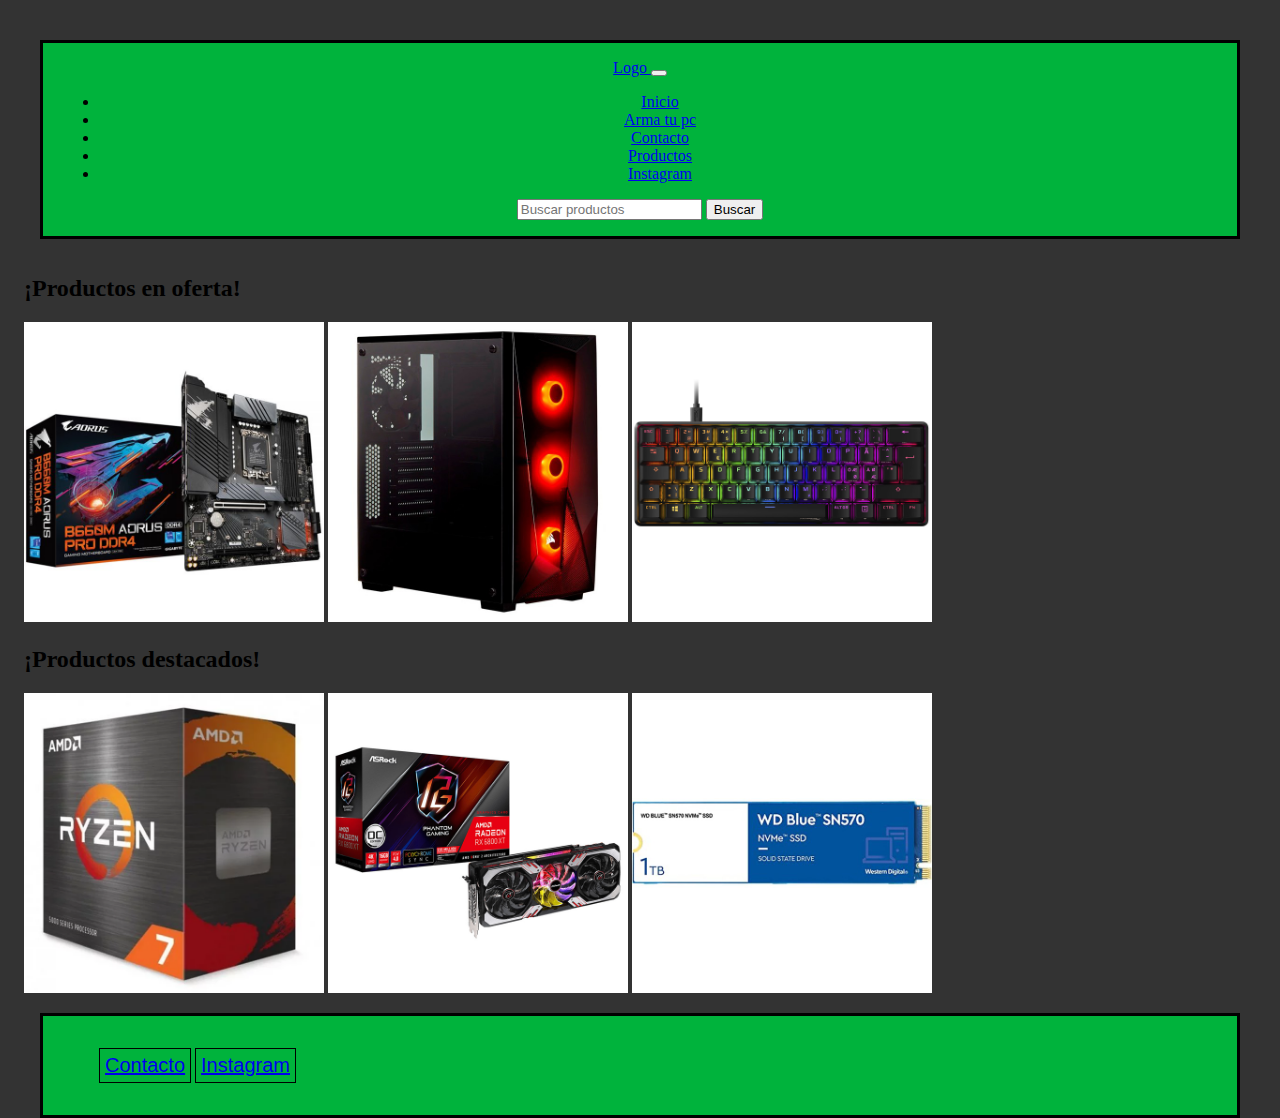
==== index.html @ 5a727b4e "repositorio" ====
<!DOCTYPE html>
<html lang="en" dir="ltr">
  <head>
    <meta charset="utf-8">
    <meta http-equiv="X-UA-Compatible" content="IE=edge">
    <meta name="viewport" content="width=device-width, initial-scale=1.0">
    <link rel="stylesheet" type="text/css" href="./styles/styles.css">
    <!-- CSS only -->
    <link href="https://cdn.jsdelivr.net/npm/bootstrap@5.2.0-beta1/dist/css/bootstrap.min.css" rel="stylesheet" integrity="sha384-0evHe/X+R7YkIZDRvuzKMRqM+OrBnVFBL6DOitfPri4tjfHxaWutUpFmBp4vmVor" crossorigin="anonymous">
    <title>Desafio 2</title>
  </head>
  <body class="body">
    <header class="header">
      <nav class="navegador  navbar navbar-expand-lg bg-light">
        <div class="container-fluid">
          <a class="navbar-brand" href="./index.html">Logo </a>
          <button class="navbar-toggler" type="button" data-bs-toggle="collapse" data-bs-target="#navbarSupportedContent" aria-controls="navbarSupportedContent" aria-expanded="false" aria-label="Toggle navigation">
            <span class="navbar-toggler-icon"></span>
          </button>
          <div class="collapse navbar-collapse" id="navbarSupportedContent">
          <ul class="navegador__index  navbar-nav me-auto mb-2 mb-lg-0">
            <li class="pages  nav-item"><a class="nav-link active" aria-current="page" href="./index.html">Inicio</a></li>
            <li class="pages  nav-item"><a class="nav-link active" aria-current="page" href="./pages/armatupc.html">Arma tu pc</a></li>
            <li class="pages  nav-item"><a class="nav-link active" aria-current="page" href="./pages/contact.html">Contacto</a></li>
            <li class="pages  nav-item"><a class="nav-link active" aria-current="page" href="./pages/productos.html">Productos</a></li>
            <li class="pages  nav-item"><a class="nav-link active" aria-current="page" href="https://www.instagram.com" target="_blank">Instagram</a></li>
          </ul>
          <form class="d-flex" role="search">
            <input class="form-control me-2" type="search" placeholder="Buscar productos" aria-label="Search">
            <button class="btn btn-outline-success" type="submit">Buscar</button>
          </form>
          </div>
      </div>
      </nav>
    </header>
    <section class="containerPrincipal__home">
      <h2 class="containerPrincipal__home-title">¡Productos en oferta!</h2>
      <article class="containerPrincipal__home-image">
          <img src="./assets/01.png" alt="Mother Aorus" title="Mother Aorus" height="300px" width="300px" />
          <img src="./assets/02.jpg" alt="Gabinete Corsair" title="Gabinete Corsair" height="300px" width="300px" />
          <img src="./assets/03.png" alt="Teclado hyperx" title="Teclado hyperx" height="300px" width="300px" />
      </article>
      <h2 class="containerPrincipal__home-title">¡Productos destacados!</h2>
      <article class="containerPrincipal__image">
          <img src="./assets/04.png" alt="Ryzen 7 5700x" title="Ryzen 7 5700x" height="300px" width="300px" />
          <img src="./assets/05.png" alt="Asrock Radeon Rx 6800 XT" title="Asrock Radeon Rx 6800 XT" height="300px" width="300px" />
          <img src="./assets/06.jpg" alt="Disco SSD M2 WD Blue 1Tb" title="Disco SSD M2 WD Blue 1Tb" height="300px" width="300px" />
      </article>
    </section>
    <footer id="footer" class="footer">
      <ul class="footer__contacto">
        <li class="pages"><a href="./pages/contact.html">Contacto</a></li>
        <li class="pages"><a href="https://www.instagram.com" target="_blank">Instagram</a></li>
      </ul>
    </footer>
    <!-- JavaScript Bundle with Popper -->
    <script src="https://cdn.jsdelivr.net/npm/bootstrap@5.2.0-beta1/dist/js/bootstrap.bundle.min.js" integrity="sha384-pprn3073KE6tl6bjs2QrFaJGz5/SUsLqktiwsUTF55Jfv3qYSDhgCecCxMW52nD2" crossorigin="anonymous"></script>
  </body>
  </html>
---- styles/styles.css ----
body {
  display: flex;
  height: 600px;
  flex-direction: column;
  padding: 1rem;
  background-color: #333333;
}

.header,
.footer{
  border: solid;
  background-color:#00b33c;
  padding: 01rem;
  margin: 01rem;
  text-align: center;
}
.nav .pages,
.footer .pages{
  border: solid 1px black;
  padding: 5px;
  display: inline-block;
  font-size: 20px;
  font-family: Arial;
}
.content,
.content .productos,
.content .images{
  padding: 01rem;
  margin: 01rem;
  padding: 1rem;
  text-align: center;
  color: #999999;
}
.lista{
  height: 600px;
  width: 150px;
  border: solid black;
  padding: 01rem;
  margin: 01rem;
  text-align: left;
  color: #999999;
  list-style-type: none;
}
.content{
  padding: 01rem;
  margin: 01rem;
  padding: 1rem;
  color: #999999;
  text-align: center;
}
.formulario{
  height: 550px;
  width: 300px;
  border: solid black;
  padding: 01rem;
  margin: 01rem;
  color: #999999;
  text-align: left;
}
.respuestas{
  width:250px;
}
#footer {
  text-align: left;
}
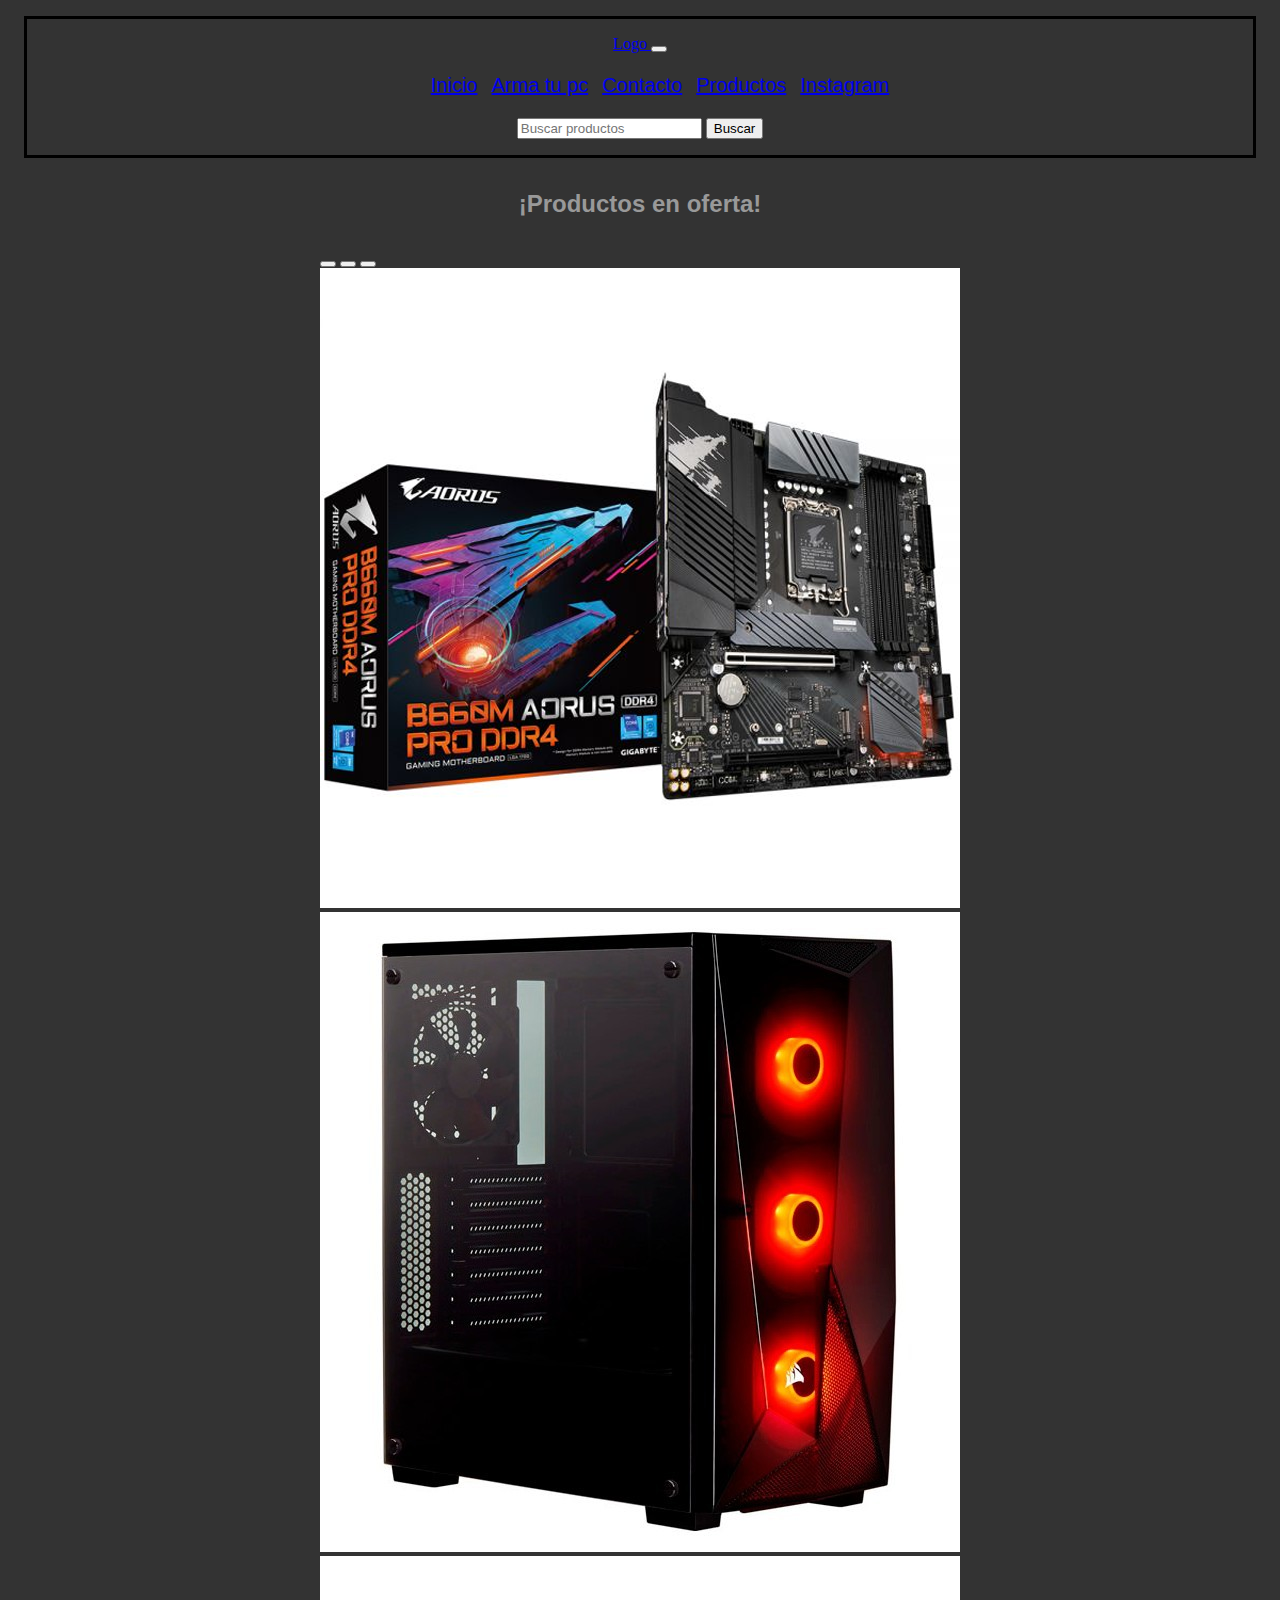
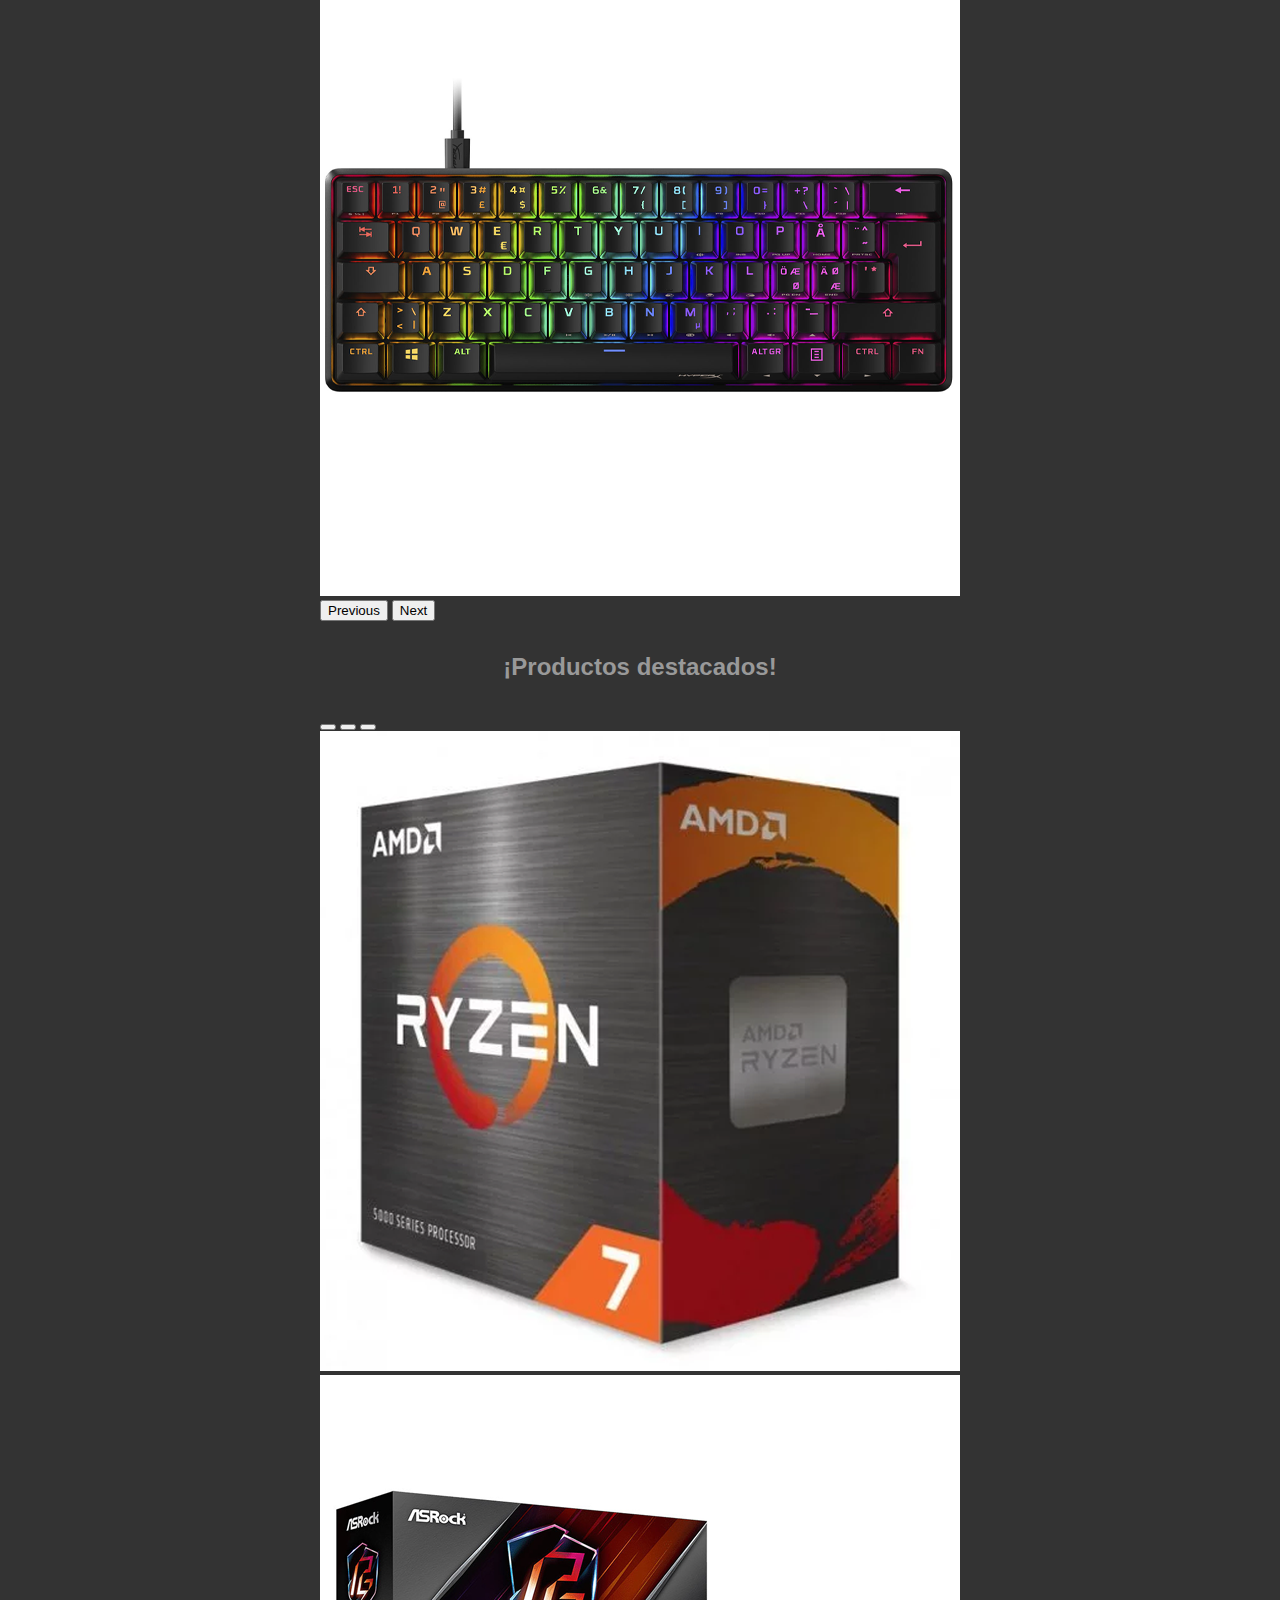
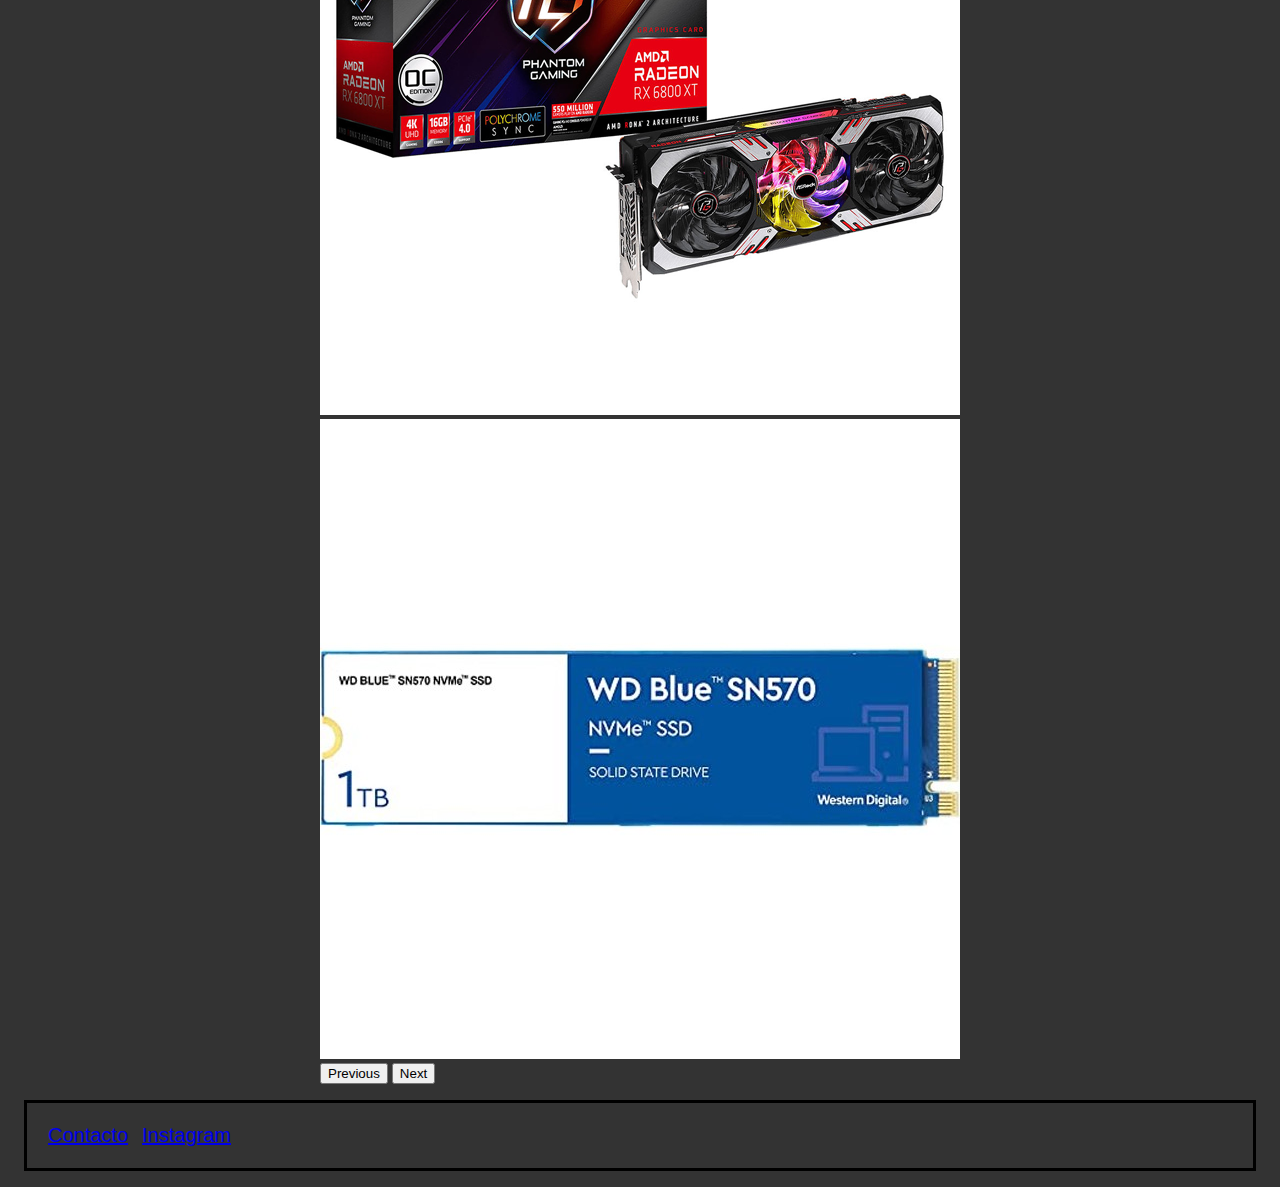
==== commit 41d636b5: "bootstrap" ====
--- a/index.html
+++ b/index.html
@@ -9,50 +9,98 @@
     <link href="https://cdn.jsdelivr.net/npm/bootstrap@5.2.0-beta1/dist/css/bootstrap.min.css" rel="stylesheet" integrity="sha384-0evHe/X+R7YkIZDRvuzKMRqM+OrBnVFBL6DOitfPri4tjfHxaWutUpFmBp4vmVor" crossorigin="anonymous">
     <title>Desafio 2</title>
   </head>
-  <body class="body">
-    <header class="header">
-      <nav class="navegador  navbar navbar-expand-lg bg-light">
-        <div class="container-fluid">
-          <a class="navbar-brand" href="./index.html">Logo </a>
-          <button class="navbar-toggler" type="button" data-bs-toggle="collapse" data-bs-target="#navbarSupportedContent" aria-controls="navbarSupportedContent" aria-expanded="false" aria-label="Toggle navigation">
-            <span class="navbar-toggler-icon"></span>
+  <body id="body">
+      <header>
+        <nav class="navegador  navbar navbar-expand-lg bg-light">
+          <div class="container-fluid">
+            <a class="navbar-brand" href="./index.html">Logo </a>
+            <button class="navbar-toggler" type="button" data-bs-toggle="collapse" data-bs-target="#navbarSupportedContent" aria-controls="navbarSupportedContent" aria-expanded="false" aria-label="Toggle navigation">
+              <span class="navbar-toggler-icon"></span>
+            </button>
+            <div class="collapse navbar-collapse" id="navbarSupportedContent">
+            <ul class="navegador__index  navbar-nav text-center me-auto mb-2 mb-lg-0">
+              <li class="pages  nav-item"><a class="nav-link active" aria-current="page" href="./index.html">Inicio</a></li>
+              <li class="pages  nav-item"><a class="nav-link active" aria-current="page" href="./pages/armatupc.html">Arma tu pc</a></li>
+              <li class="pages  nav-item"><a class="nav-link active" aria-current="page" href="./pages/contact.html">Contacto</a></li>
+              <li class="pages  nav-item"><a class="nav-link active" aria-current="page" href="./pages/productos.html">Productos</a></li>
+              <li class="pages  nav-item"><a class="nav-link active" aria-current="page" href="https://www.instagram.com" target="_blank">Instagram</a></li>
+            </ul>
+            <form class="d-flex" role="search">
+              <input class="form-control me-2" type="search" placeholder="Buscar productos" aria-label="Search">
+              <button class="btn btn-outline-success" type="submit">Buscar</button>
+            </form>
+            </div>
+          </div>
+        </nav>
+      </header>
+      <section class="container  containerPrincipal__home">
+        <h2 class="containerPrincipal__home-title">¡Productos en oferta!</h2>
+        <article class="container  containerPrincipal__home-image">
+        <div id="carousel1" class="carousel slide" data-bs-ride="true">
+          <div class="carousel-indicators">
+            <button type="button" data-bs-target="#carousel1" data-bs-slide-to="0" class="active" aria-current="true" aria-label="Slide 1"></button>
+            <button type="button" data-bs-target="#carousel1" data-bs-slide-to="1" aria-label="Slide 2"></button>
+            <button type="button" data-bs-target="#carousel1" data-bs-slide-to="2" aria-label="Slide 3"></button>
+          </div>
+          <div class="carrusel  carousel-inner">
+              <div class="carousel-item active">
+                <img src="./assets/01.png" alt="Mother Aorus" title="Mother Aorus"/>
+              </div>
+              <div class="carousel-item">
+                <img src="./assets/02.jpg" alt="Gabinete Corsair" title="Gabinete Corsair"/>
+              </div>
+              <div class="carousel-item">
+                <img src="./assets/03.png" alt="Teclado hyperx" title="Teclado hyperx"/>
+              </div>
+          </div>
+          <button class="carousel-control-prev" type="button" data-bs-target="#carousel1" data-bs-slide="prev">
+            <span class="carousel-control-prev-icon" aria-hidden="true"></span>
+            <span class="visually-hidden">Previous</span>
           </button>
-          <div class="collapse navbar-collapse" id="navbarSupportedContent">
-          <ul class="navegador__index  navbar-nav me-auto mb-2 mb-lg-0">
-            <li class="pages  nav-item"><a class="nav-link active" aria-current="page" href="./index.html">Inicio</a></li>
-            <li class="pages  nav-item"><a class="nav-link active" aria-current="page" href="./pages/armatupc.html">Arma tu pc</a></li>
-            <li class="pages  nav-item"><a class="nav-link active" aria-current="page" href="./pages/contact.html">Contacto</a></li>
-            <li class="pages  nav-item"><a class="nav-link active" aria-current="page" href="./pages/productos.html">Productos</a></li>
-            <li class="pages  nav-item"><a class="nav-link active" aria-current="page" href="https://www.instagram.com" target="_blank">Instagram</a></li>
-          </ul>
-          <form class="d-flex" role="search">
-            <input class="form-control me-2" type="search" placeholder="Buscar productos" aria-label="Search">
-            <button class="btn btn-outline-success" type="submit">Buscar</button>
-          </form>
+          <button class="carousel-control-next" type="button" data-bs-target="#carousel1" data-bs-slide="next">
+            <span class="carousel-control-next-icon" aria-hidden="true"></span>
+            <span class="visually-hidden">Next</span>
+          </button>
+        </div>
+          </article>
+          <h2 class="containerPrincipal__home-title">¡Productos destacados!</h2>
+          <article class="containerPrincipal__home-image">
+            <div id="carouselExampleIndicators" class="carousel slide" data-bs-ride="true">
+              <div class="carousel-indicators">
+                <button type="button" data-bs-target="#carouselExampleIndicators" data-bs-slide-to="0" class="active" aria-current="true" aria-label="Slide 1"></button>
+                <button type="button" data-bs-target="#carouselExampleIndicators" data-bs-slide-to="1" aria-label="Slide 2"></button>
+                <button type="button" data-bs-target="#carouselExampleIndicators" data-bs-slide-to="2" aria-label="Slide 3"></button>
+              </div>
+              <div class="carousel-inner">
+                  <div class="carousel-item active">
+                    <img src="./assets/04.png" alt="Ryzen 7 5700x" title="Ryzen 7 5700x"/>
+                  </div>
+                  <div class="carousel-item">
+                    <img src="./assets/05.png" alt="Asrock Radeon Rx 6800 XT" title="Asrock Radeon Rx 6800 XT"/>
+                  </div>
+                  <div class="carousel-item">
+                    <img src="./assets/06.jpg" alt="Disco SSD M2 WD Blue 1Tb" title="Disco SSD M2 WD Blue 1Tb"/>
+                  </div>
+              </div>
+              <button class="carousel-control-prev" type="button" data-bs-target="#carouselExampleIndicators" data-bs-slide="prev">
+                <span class="carousel-control-prev-icon" aria-hidden="true"></span>
+                <span class="visually-hidden">Previous</span>
+              </button>
+              <button class="carousel-control-next" type="button" data-bs-target="#carouselExampleIndicators" data-bs-slide="next">
+                <span class="carousel-control-next-icon" aria-hidden="true"></span>
+                <span class="visually-hidden">Next</span>
+              </button>
+            </div>
+            </article>
+      </section>
+      <footer id="footer" class="footer">
+        <section class="navbar navbar-expand-lg bg-light  footer__contacto">
+          <div class="container-fluid">
+            <a class="pages  navbar-brand" href="./pages/contact.html">Contacto</a></li>
+            <a class="pages  navbar-brand" href="https://www.instagram.com" target="_blank">Instagram</a></li>
           </div>
-      </div>
-      </nav>
-    </header>
-    <section class="containerPrincipal__home">
-      <h2 class="containerPrincipal__home-title">¡Productos en oferta!</h2>
-      <article class="containerPrincipal__home-image">
-          <img src="./assets/01.png" alt="Mother Aorus" title="Mother Aorus" height="300px" width="300px" />
-          <img src="./assets/02.jpg" alt="Gabinete Corsair" title="Gabinete Corsair" height="300px" width="300px" />
-          <img src="./assets/03.png" alt="Teclado hyperx" title="Teclado hyperx" height="300px" width="300px" />
-      </article>
-      <h2 class="containerPrincipal__home-title">¡Productos destacados!</h2>
-      <article class="containerPrincipal__image">
-          <img src="./assets/04.png" alt="Ryzen 7 5700x" title="Ryzen 7 5700x" height="300px" width="300px" />
-          <img src="./assets/05.png" alt="Asrock Radeon Rx 6800 XT" title="Asrock Radeon Rx 6800 XT" height="300px" width="300px" />
-          <img src="./assets/06.jpg" alt="Disco SSD M2 WD Blue 1Tb" title="Disco SSD M2 WD Blue 1Tb" height="300px" width="300px" />
-      </article>
-    </section>
-    <footer id="footer" class="footer">
-      <ul class="footer__contacto">
-        <li class="pages"><a href="./pages/contact.html">Contacto</a></li>
-        <li class="pages"><a href="https://www.instagram.com" target="_blank">Instagram</a></li>
-      </ul>
-    </footer>
+        </section>
+      </footer>
     <!-- JavaScript Bundle with Popper -->
     <script src="https://cdn.jsdelivr.net/npm/bootstrap@5.2.0-beta1/dist/js/bootstrap.bundle.min.js" integrity="sha384-pprn3073KE6tl6bjs2QrFaJGz5/SUsLqktiwsUTF55Jfv3qYSDhgCecCxMW52nD2" crossorigin="anonymous"></script>
   </body>
--- a/styles/styles.css
+++ b/styles/styles.css
@@ -1,37 +1,37 @@
-body {
-  display: flex;
-  height: 600px;
-  flex-direction: column;
-  padding: 1rem;
+#body{
   background-color: #333333;
 }
-
-.header,
 .footer{
   border: solid;
-  background-color:#00b33c;
   padding: 01rem;
   margin: 01rem;
   text-align: center;
 }
-.nav .pages,
-.footer .pages{
-  border: solid 1px black;
+header{
+  border: solid;
+  padding: 01rem;
+  margin: 01rem;
+  text-align: center;
+}
+.pages{
   padding: 5px;
   display: inline-block;
   font-size: 20px;
   font-family: Arial;
 }
-.content,
-.content .productos,
-.content .images{
+.containerPrincipal__home-title{
   padding: 01rem;
   margin: 01rem;
   padding: 1rem;
   text-align: center;
   color: #999999;
+  font-family: Arial;
 }
-.lista{
+.containerPrincipal__home-image{
+  display:flex;
+  justify-content: center;
+}
+.productosLista{
   height: 600px;
   width: 150px;
   border: solid black;
@@ -41,25 +41,43 @@
   color: #999999;
   list-style-type: none;
 }
-.content{
+.contenedorPrincipal__contacto{
   padding: 01rem;
   margin: 01rem;
   padding: 1rem;
   color: #999999;
   text-align: center;
+  font-family: Arial;
 }
-.formulario{
-  height: 550px;
-  width: 300px;
+.contenedorPrincipal__contacto-formulario{
   border: solid black;
   padding: 01rem;
   margin: 01rem;
   color: #999999;
   text-align: left;
+  font-family: Arial;
 }
-.respuestas{
-  width:250px;
+.contenedorPrincipal__contacto-respuestas{
+  width:auto;
 }
+.contenedorPrincipal__armatupc-titulo{
+  font-family: Arial;
+  color: #999999;
+  text-align: center;
+}
+.contenedorPrincipal__armatupc-images{
+  display: flex;
+  justify-content: space-between;
+}
+@media screen and (max-width: 576px){
+.contenedorPrincipal__armatupc-images{
+  flex-direction: column;
+  align-items: center;
+  gap: 10px;
+}
+}
+
 #footer {
+  
   text-align: left;
 }
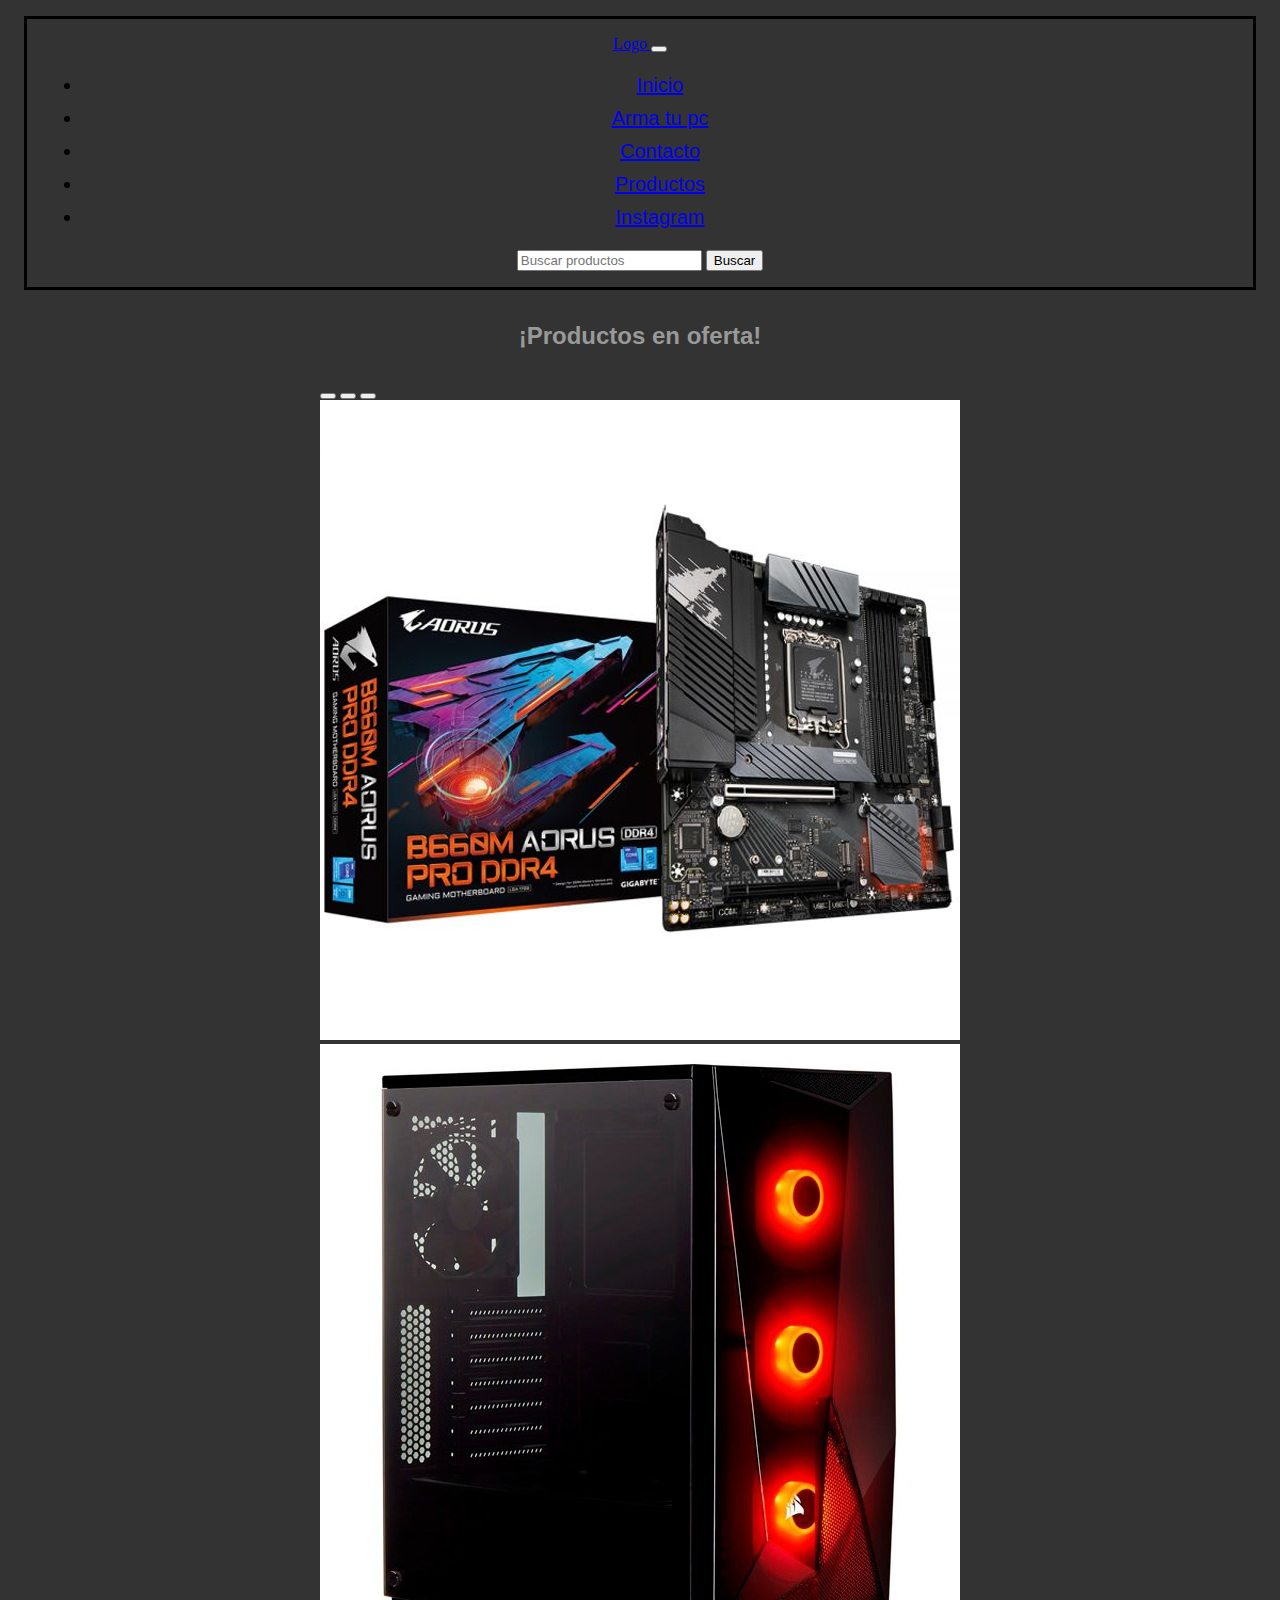
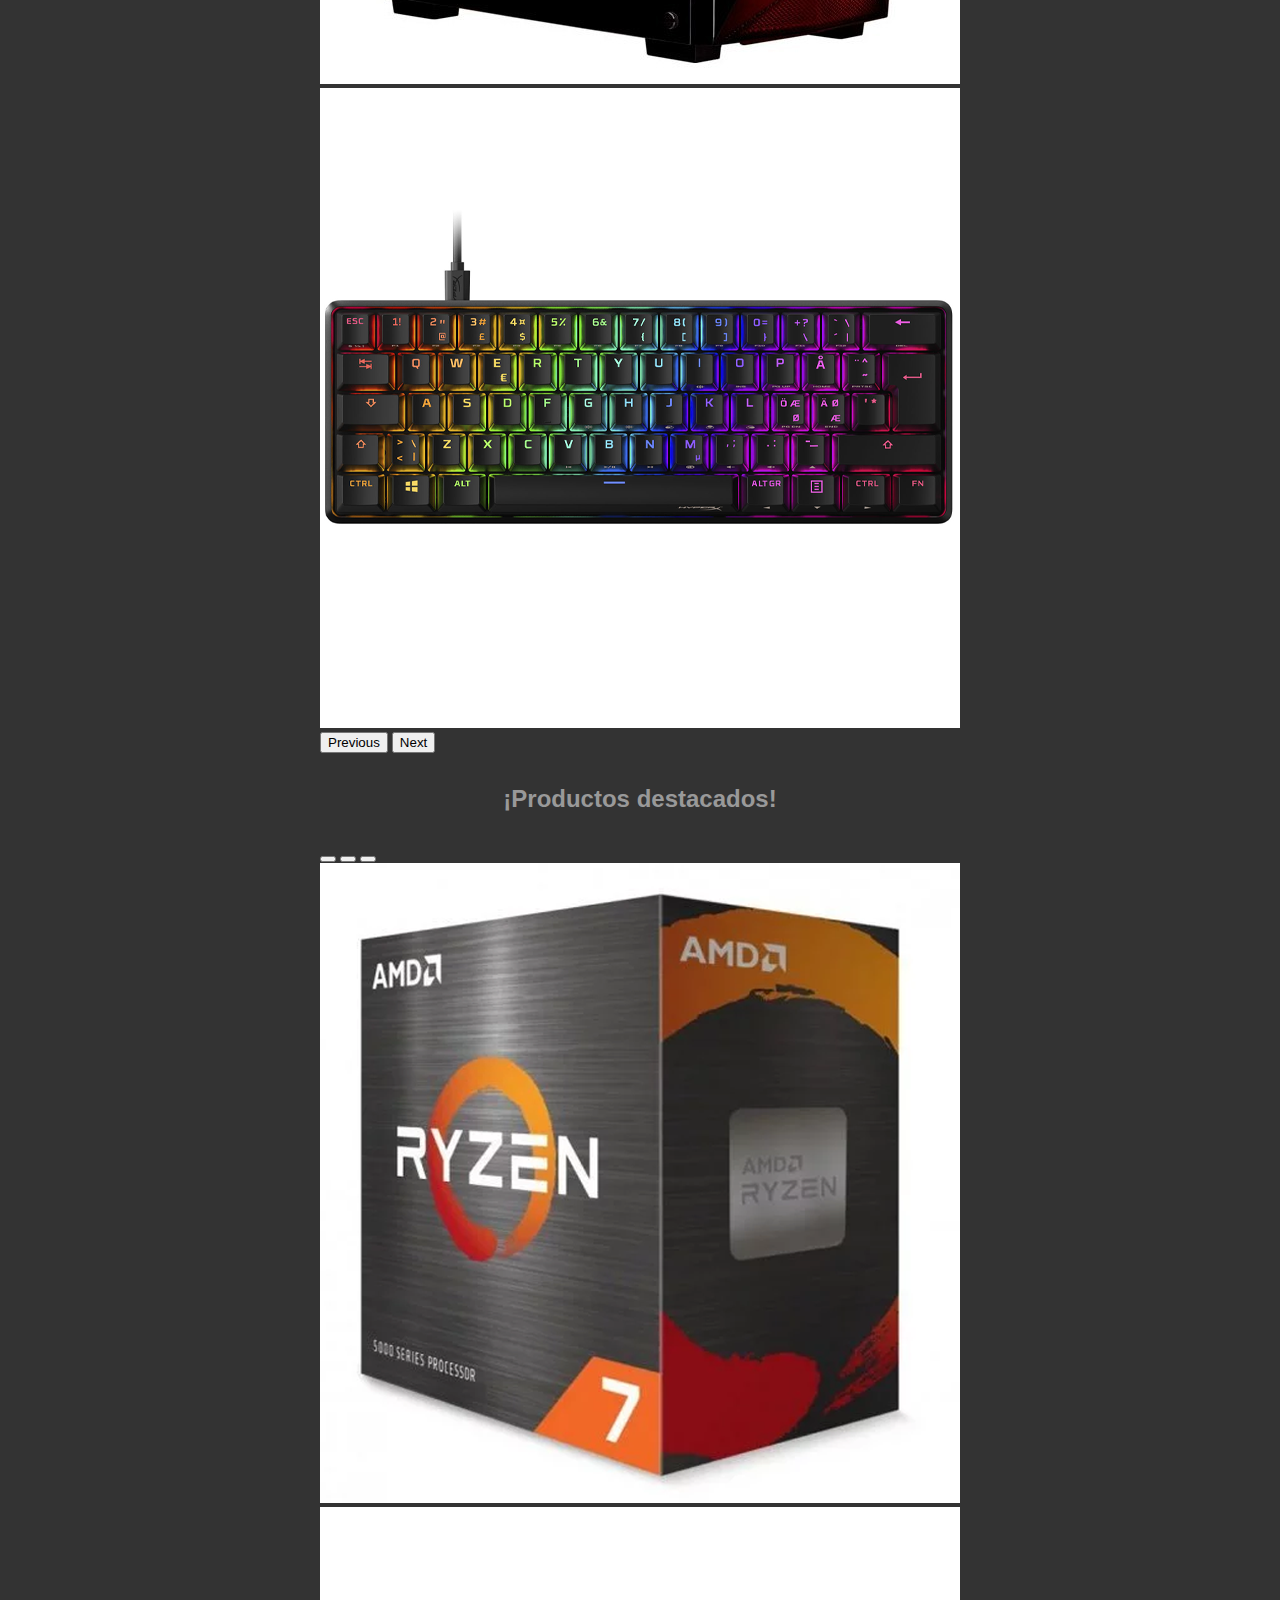
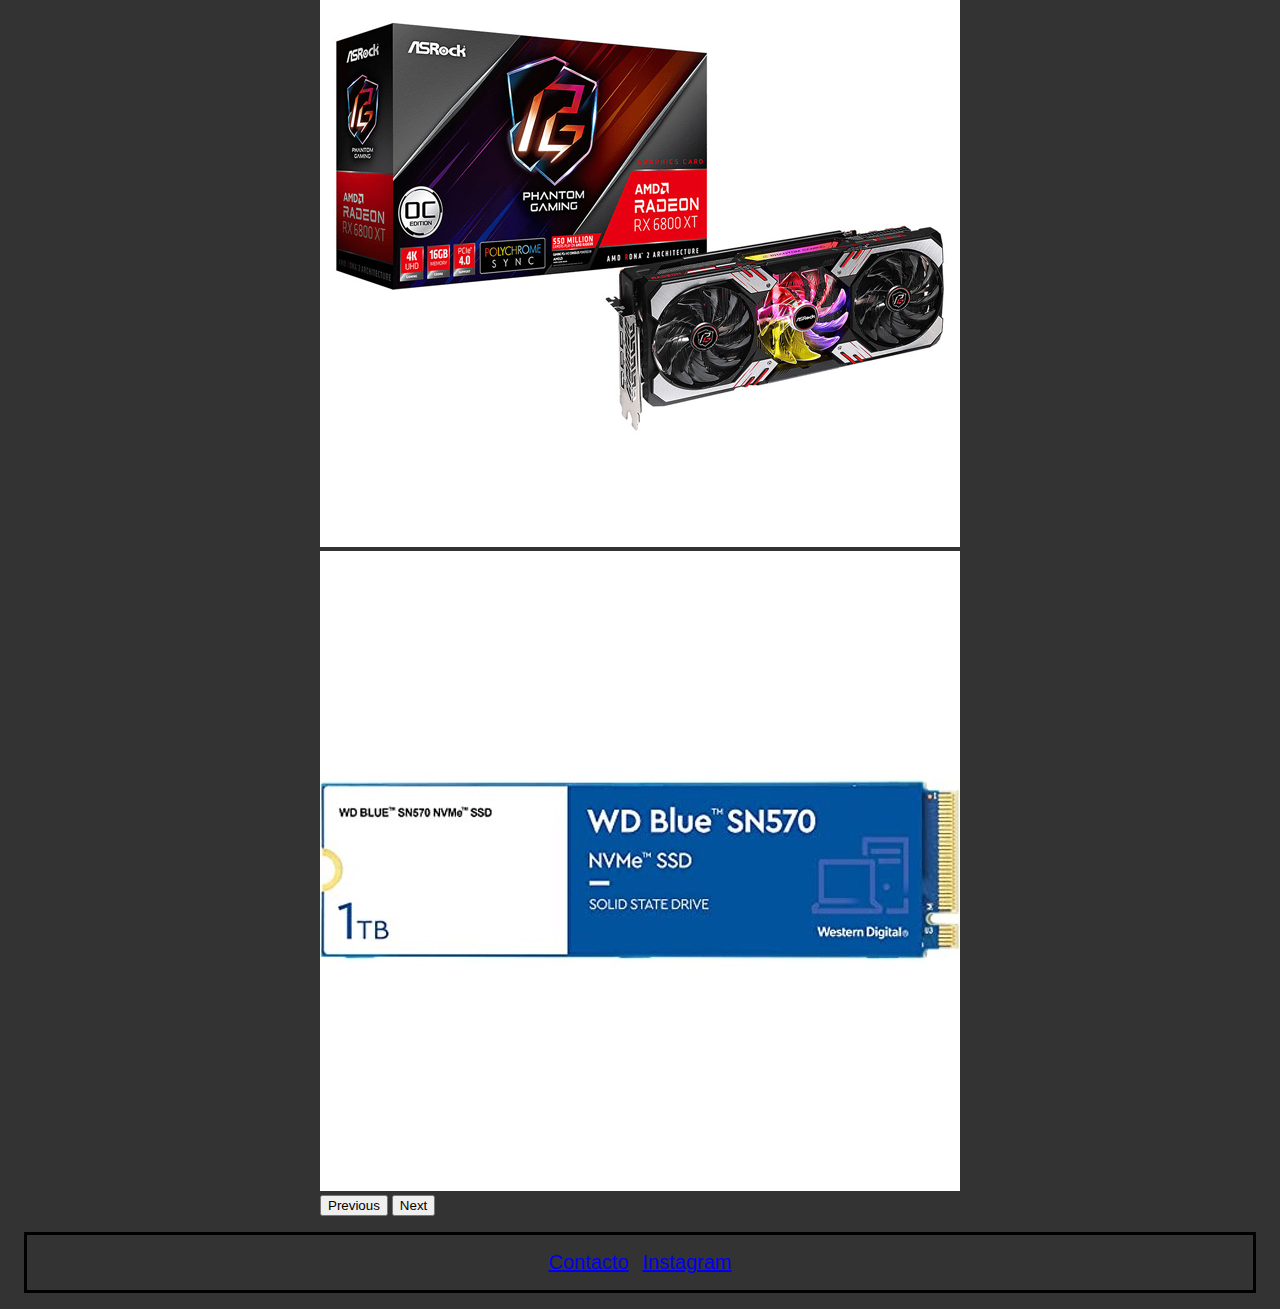
==== commit 3050b288: "aplicando .scss" ====
--- a/index.html
+++ b/index.html
@@ -4,7 +4,7 @@
     <meta charset="utf-8">
     <meta http-equiv="X-UA-Compatible" content="IE=edge">
     <meta name="viewport" content="width=device-width, initial-scale=1.0">
-    <link rel="stylesheet" type="text/css" href="./styles/styles.css">
+    <link rel="stylesheet" type="text/css" href="./styles/css/styles.css">
     <!-- CSS only -->
     <link href="https://cdn.jsdelivr.net/npm/bootstrap@5.2.0-beta1/dist/css/bootstrap.min.css" rel="stylesheet" integrity="sha384-0evHe/X+R7YkIZDRvuzKMRqM+OrBnVFBL6DOitfPri4tjfHxaWutUpFmBp4vmVor" crossorigin="anonymous">
     <title>Desafio 2</title>
--- a/styles/css/styles.css
+++ b/styles/css/styles.css
@@ -0,0 +1,77 @@
+#body {
+  background-color: #333333;
+}
+
+header {
+  border: solid;
+  padding: 1rem;
+  margin: 1rem;
+  text-align: center;
+}
+header .pages {
+  padding: 5px;
+  font-size: 20px;
+  font-family: Arial;
+}
+
+.containerPrincipal__home .containerPrincipal__home-title {
+  padding: 1rem;
+  margin: 1rem;
+  text-align: center;
+  color: #999999;
+  font-family: Arial;
+}
+.containerPrincipal__home .containerPrincipal__home-image {
+  display: flex;
+  justify-content: center;
+}
+
+.contenedorPrincipalProductos .contenedorPrincipalProductos-lista {
+  border: solid;
+}
+
+.contenedorPrincipal__contacto {
+  padding: 1rem;
+  margin: 1rem;
+  display: flex;
+  justify-content: center;
+}
+.contenedorPrincipal__contacto .contenedorPrincipal__contacto-formulario {
+  border: solid black;
+  padding: 1rem;
+  margin: 1rem;
+  color: #999999;
+  text-align: left;
+  font-family: Arial;
+}
+
+.contenedorPrincipal__armatupc .contenedorPrincipal__armatupc-titulo {
+  font-family: Arial;
+  color: #999999;
+  text-align: center;
+}
+.contenedorPrincipal__armatupc .contenedorPrincipal__armatupc-images {
+  display: flex;
+  justify-content: space-between;
+}
+@media screen and (max-width: 576px) {
+  .contenedorPrincipal__armatupc .contenedorPrincipal__armatupc-images {
+    flex-direction: column;
+    align-items: center;
+    gap: 10px;
+  }
+}
+
+footer {
+  border: solid;
+  padding: 1rem;
+  margin: 1rem;
+  text-align: center;
+}
+footer .pages {
+  padding: 5px;
+  font-size: 20px;
+  font-family: Arial;
+}
+
+/*# sourceMappingURL=styles.css.map */
